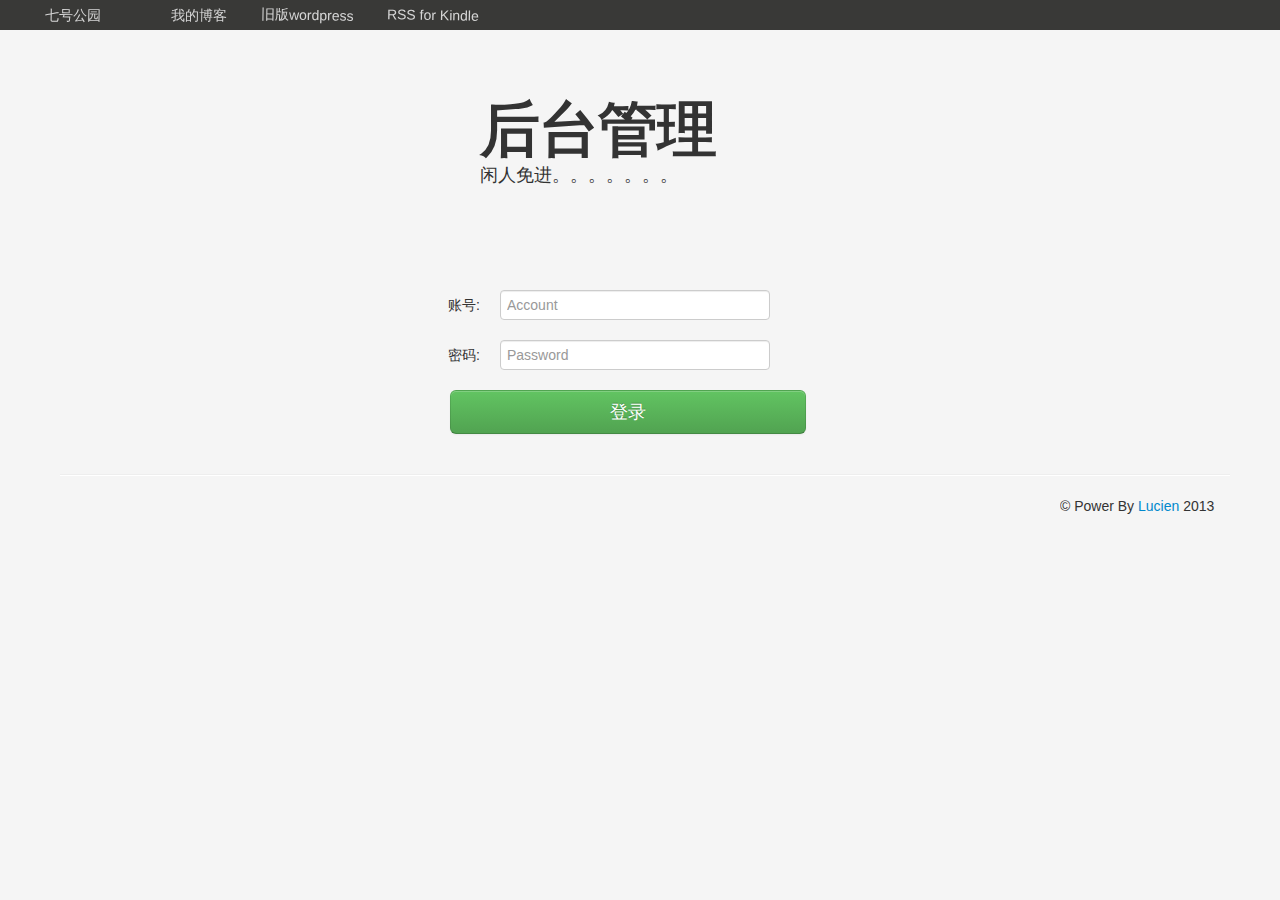
==== manage/index.html @ 9dec9bd4 "1" ====
<!DOCTYPE html>
<html>
	<head>
		<title></title>
		<meta charset="utf-8">
		<meta name="viewport" content="width=device-width, initial-scale=1.0">
		<link rel="stylesheet" href="../css/bootstrap.css">
		<link rel="stylesheet" href="../css/bootstrap-responsive.css">
		<link rel="stylesheet/less" type="text/css" href="../css/styles.less">
		<script src="../js/less-1.3.3.min.js" type="text/javascript"></script>
		    <!--[if lt IE 9]>
		      <script src="js/html5.js"></script>
		    <![endif]-->
	</head>
	<body class="manage">
		<div id="nav">
			<div class="navleft">
				<ul>
					<li><a href="/">七号公园</a></li>
				</ul>
			</div>
			<div class="navmiddle">
				<ul>
					<li><a href="/">我的博客</a></li>
					<li><a href="http://blog.xlucien.net">旧版wordpress</a></li>
					<li><a href="http://rss.xlucien.net">RSS for Kindle</a></li>
				</ul>
			</div>
		</div>
		<div class="container-fluid">
			<div class="row">
				<div class="span3 offset4 hero-unit">
			      <h1>后台管理</h1>
			      <p>闲人免进。。。。。。。</p>
			    </div>	    
			    <div class="span4 offset3">
			      <form  class="form-horizontal">
			        <div class="control-group">
			          <label class="control-label" for="username">账号:</label>
			          <div class="controls">
			            <input class="span3" type="text" id="username" placeholder="Account">
			          </div>
			        </div>
			        <div class="control-group">
			          <label class="control-label" for="password">密码:</label>
			          <div class="controls">
			            <input class="span3" type="password" id="password" placeholder="Password">
			          </div>
			        </div>
			        <div class="control-group span4 offset1">
			            <input type="button" id="login" class="btn btn-large btn-success span4" value="登录">
			        </div>
			      </form>
			    </div>
			</div>
		    
		</div>
		<footer class="span12">
	      <div class="span12"><hr></div>
	      <div class="span2 offset10">
	      <p>&copy; Power By <a href="http://www.xlucien.net">Lucien</a> 2013</p>
	      </div>
	    </footer>
	</body>
	<script type="text/javascript" src="../js/md5.js"></script>
	<script type="text/javascript" src="../js/jquery.js"></script>
	<script type="text/javascript" src="../js/bootstrap.js"></script>
	<script type="text/javascript" src="../js/fun.js"></script>
	<script type="text/javascript" src="../js/manage.js"></script>
</html>
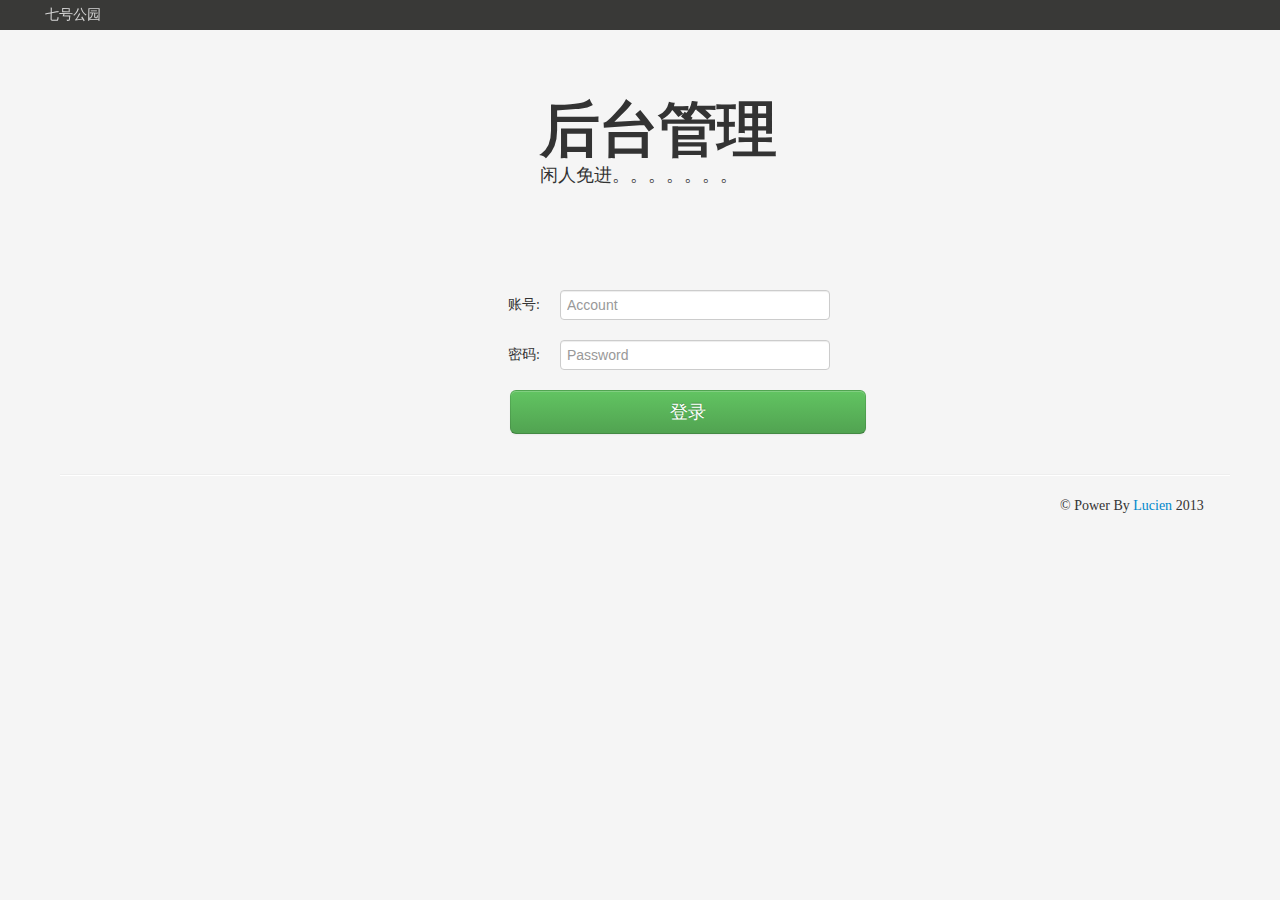
==== commit f765b925: "新版" ====
--- a/manage/index.html
+++ b/manage/index.html
@@ -21,14 +21,12 @@
 			</div>
 			<div class="navmiddle">
 				<ul>
-					<li><a href="/">我的博客</a></li>
-					<li><a href="http://blog.xlucien.net">旧版wordpress</a></li>
-					<li><a href="http://rss.xlucien.net">RSS for Kindle</a></li>
+					
 				</ul>
 			</div>
 		</div>
 		<div class="container-fluid">
-			<div class="row">
+			<div class="row span12">
 				<div class="span3 offset4 hero-unit">
 			      <h1>后台管理</h1>
 			      <p>闲人免进。。。。。。。</p>
